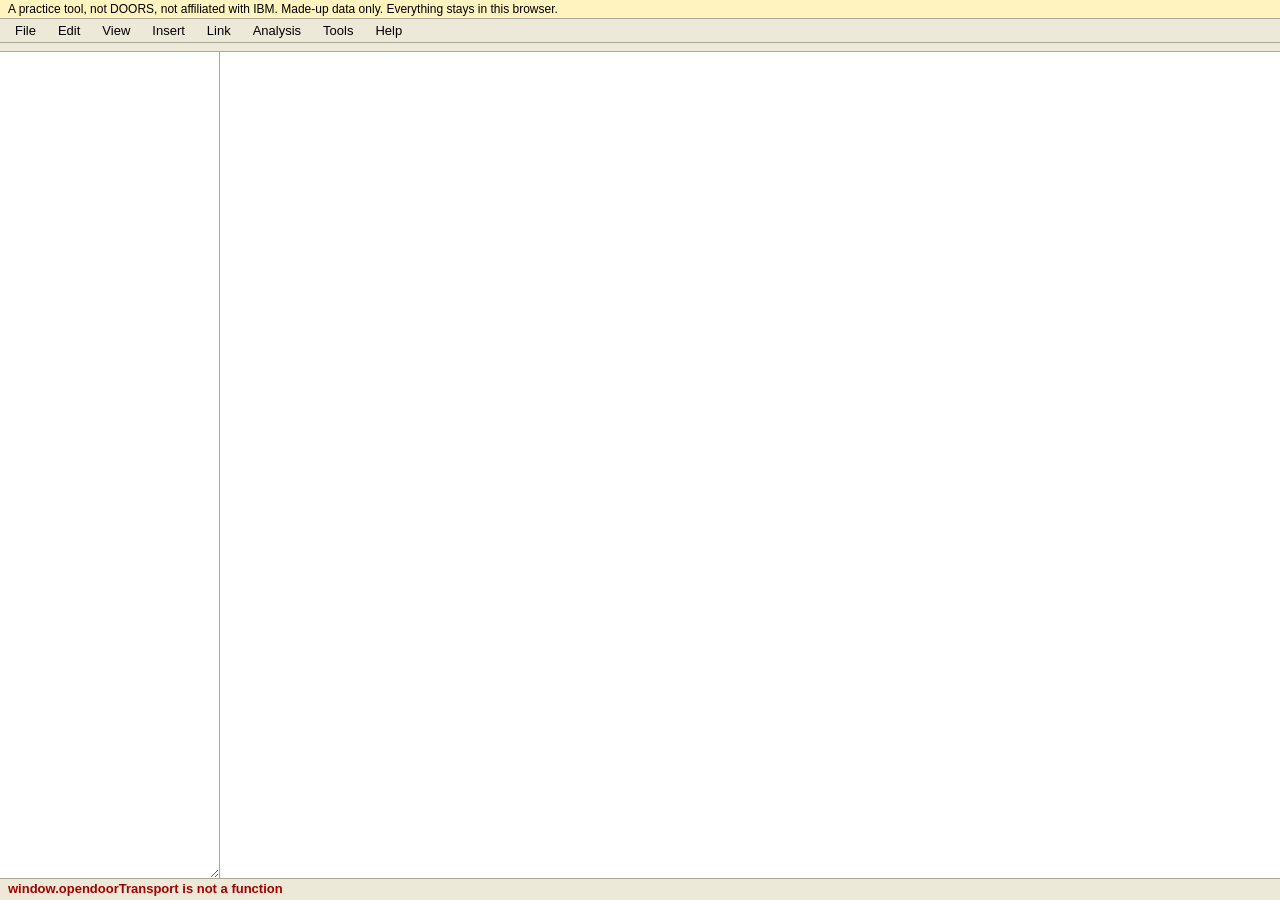
==== src/web/index.html @ 244e40af "open-door-sim-suite: a practice DOORS-style database, interface, and DXL engine" ====
<!doctype html>
<html lang="en">
<head>
<meta charset="utf-8">
<meta http-equiv="Content-Security-Policy" content="default-src 'none'; script-src 'self'; style-src 'self'; worker-src 'self'; img-src data:; connect-src 'none'; base-uri 'none'; form-action 'none'; object-src 'none'">
<meta name="referrer" content="no-referrer">
<meta name="viewport" content="width=device-width, initial-scale=1">
<title>OpenDoor</title>
<link rel="icon" href="data:,">
<link rel="stylesheet" href="style.css">
<link rel="stylesheet" href="web.css">
<link rel="stylesheet" href="trace.css">
</head>
<body>
<div id="notice">A practice tool, not DOORS, not affiliated with IBM. Made-up data only. Everything stays in this browser.</div>
<div id="storage-problem" role="alert" hidden></div>
<div id="menubar" role="menubar"></div>
<div id="toolbar"></div>
<div id="body">
  <nav id="explorer" aria-label="Database explorer"></nav>
  <main id="main"></main>
  <aside id="props" hidden aria-label="Object properties"></aside>
</div>
<section id="dxl" hidden aria-label="DXL interaction"></section>
<div id="status"><span id="message" role="status"></span><span id="counts"></span></div>
<button id="stop" type="button" hidden>Stop script</button>
<noscript>OpenDoor needs JavaScript.</noscript>
<script src="transport.js"></script>
<script src="app.js"></script>
<script src="trace.js"></script>
</body>
</html>
---- src/web/style.css ----
:root { --face: #ece9d8; --edge: #aca899; --title: #0a246a; --pick: #fff3bf; --link-out: #c0392b; --link-in: #d35400; }
* { box-sizing: border-box; }
[hidden] { display: none !important; }
html, body { height: 100%; margin: 0; }
body { display: flex; flex-direction: column; font: 13px "Segoe UI", Tahoma, Arial, sans-serif; color: #000; background: var(--face); }
button, input, select, textarea { font: inherit; color: inherit; }
button { background: linear-gradient(#fff, #e3e0d0); border: 1px solid #7a776a; border-radius: 3px; padding: 2px 10px; cursor: pointer; }
button:disabled { color: #999; cursor: default; }
button.primary { border-color: var(--title); font-weight: 600; }
input[type=text], input[type=search], select, textarea { background: #fff; border: 1px solid #7f9db9; padding: 2px 4px; }

#menubar { display: flex; flex-wrap: wrap; padding: 1px 4px; border-bottom: 1px solid var(--edge); }
#menubar > button { background: none; border: 1px solid transparent; }
#menubar > button:hover, #menubar > button.open { background: #c1d2ee; border-color: #316ac5; }
.menu { position: fixed; z-index: 50; min-width: 220px; max-height: 80vh; overflow: auto; background: #fff; border: 1px solid #716f64; box-shadow: 2px 3px 8px #0005; padding: 2px; }
.menu button { display: flex; justify-content: space-between; align-items: baseline; gap: 24px; width: 100%; text-align: left; background: none; border: 0; padding: 4px 18px; }
.menu .label { white-space: nowrap; }
.menu .why { font-size: 11px; font-style: italic; text-align: right; }
.menu button:hover:enabled { background: #316ac5; color: #fff; }
.menu hr { border: 0; border-top: 1px solid var(--edge); margin: 3px 4px; }
.menu .key { opacity: .6; }

#toolbar { display: flex; flex-wrap: wrap; align-items: center; gap: 4px; padding: 4px 6px; border-bottom: 1px solid var(--edge); }
#toolbar > button { padding: 2px 8px; }
#toolbar input[type=search] { width: 150px; }
#toolbar .gap { width: 4px; }
#toolbar select { max-width: 160px; }
#toolbar .hint { color: #555; }

#body { flex: 1; display: flex; min-height: 0; }
#explorer { width: 220px; flex: none; resize: horizontal; overflow: auto; background: #fff; border-right: 1px solid var(--edge); padding: 4px; }
#main { flex: 1; min-width: 0; overflow: auto; background: #fff; outline: none; }
#props { width: 300px; flex: none; overflow: auto; border-left: 1px solid var(--edge); padding: 8px; }
#status { display: flex; justify-content: space-between; gap: 16px; padding: 2px 8px; border-top: 1px solid var(--edge); min-height: 22px; }
#message.error { color: #a40000; font-weight: 600; }

.node { display: flex; align-items: center; gap: 4px; padding: 1px 2px; white-space: nowrap; cursor: default; }
.node.picked { background: #316ac5; color: #fff; }
.node.deleted .name { text-decoration: line-through; opacity: .6; }
.twisty { width: 14px; text-align: center; cursor: pointer; color: #555; flex: none; }
.node.picked .twisty { color: #fff; }
.icon { display: inline-block; width: 15px; height: 14px; flex: none; border: 1px solid #555; border-radius: 2px; font: 700 9px/12px Arial, sans-serif; text-align: center; color: #000; }
.icon.folder { background: #ffe58a; }
.icon.project { background: #b5e3a1; }
.icon.formal { background: #bcd6ff; }
.icon.link { background: #f4c2c2; }
.branch { margin-left: 14px; }

.banner { padding: 4px 10px; background: #ffe9a8; border-bottom: 1px solid #c9a227; font-weight: 600; position: sticky; left: 0; }
.empty { padding: 20px; color: #555; }
table.grid { border-collapse: separate; border-spacing: 0; width: 100%; }
.grid th, .grid td { border-right: 1px solid #c8c8c8; border-bottom: 1px solid #c8c8c8; padding: 3px 6px; vertical-align: top; text-align: left; }
.grid th { background: var(--face); font-weight: 600; position: sticky; top: 0; z-index: 2; border-bottom-color: var(--edge); white-space: nowrap; }
.grid td { overflow-wrap: anywhere; }
.grid tbody tr.picked td { background: var(--pick); }
.grid td.id { overflow-wrap: normal; white-space: nowrap; color: #333; width: 1%; }
.grid td.main { min-width: 240px; width: 50%; }
.grid td.attr { min-width: 90px; white-space: pre-wrap; }
.grid td.trace { min-width: 135px; width: 20%; font-size: 12px; }
.grid td.computed { white-space: pre-wrap; }
dialog textarea.layout { width: 620px; max-width: 80vw; height: 300px; font: 12px/17px Consolas, Menlo, "Courier New", monospace; white-space: pre; tab-size: 4; }
.grid tr.deleted td { color: #999; text-decoration: line-through; }
.number { display: inline-block; margin-right: 10px; color: #333; }
.heading { font-weight: 700; white-space: pre-wrap; }
.level1 .heading { font-size: 17px; }
.level2 .heading { font-size: 15px; }
.short { font-style: italic; white-space: pre-wrap; }
.text { white-space: pre-wrap; margin-top: 2px; min-height: 1em; }
.mark { float: right; margin-left: 4px; font-size: 11px; }
.mark.out, .arrow.out { color: var(--link-out); }
.mark.in, .arrow.in { color: var(--link-in); }
.trace .entry { margin-bottom: 4px; }
a.go { color: #00419c; cursor: pointer; text-decoration: underline; font-weight: 600; }
.suspect { display: inline-block; margin-left: 4px; padding: 0 4px; background: #c00; color: #fff; border-radius: 2px; font-size: 10px; font-weight: 700; }
.editor { width: 100%; min-width: 120px; }
textarea.editor { min-height: 60px; resize: vertical; }

#props h3 { margin: -8px -8px 6px; padding: 8px 8px 4px; font-size: 14px; display: flex; justify-content: space-between; align-items: center; position: sticky; top: -8px; background: var(--face); z-index: 1; }
#props h4 { margin: 12px 0 4px; border-bottom: 1px solid var(--edge); }
#props label { display: block; margin-top: 6px; font-weight: 600; }
#props input[type=text], #props select, #props textarea { width: 100%; font-weight: normal; }
#props textarea { min-height: 70px; resize: vertical; }
#props .meta { color: #555; font-size: 12px; }
#props .entry { margin-bottom: 6px; }
#props .entry button { font-size: 11px; padding: 0 6px; margin-right: 4px; }

/* Attribute DXL: calculated values are read only; a failed one shows its error. */
#props textarea.calculated { background: #f1f1f4; }
.grid td.dxl-failed, #props textarea.dxl-failed { color: #a40000; font-style: italic; background: #fbe0e0; }
textarea.code { width: 100%; font: 12px/17px Consolas, Menlo, "Courier New", monospace; white-space: pre; tab-size: 4; }
.form .meta { color: #555; font-size: 12px; }
.list td.code { font: 12px/17px Consolas, Menlo, "Courier New", monospace; }

dialog { border: 2px solid var(--title); padding: 0; background: var(--face); min-width: 380px; max-width: 92vw; max-height: 90vh; box-shadow: 4px 6px 20px #0006; }
dialog::backdrop { background: #0003; }
.titlebar { display: flex; justify-content: space-between; align-items: center; gap: 12px; background: linear-gradient(90deg, var(--title), #3a6ea5); color: #fff; font-weight: 600; padding: 3px 8px; }
.titlebar button { padding: 0 7px; color: #000; }
dialog .content { padding: 10px; max-height: 68vh; overflow: auto; }
dialog .buttons { display: flex; justify-content: flex-end; gap: 6px; padding: 8px 10px; }
dialog .problem { color: #a40000; font-weight: 600; padding: 0 10px; max-width: 600px; white-space: pre-wrap; }
.form { display: grid; grid-template-columns: max-content minmax(240px, 1fr); gap: 6px 10px; align-items: center; }
.form textarea { min-height: 80px; }
.form input[type=checkbox] { justify-self: start; }
table.list { border-collapse: collapse; background: #fff; width: 100%; }
.list th, .list td { border: 1px solid #c8c8c8; padding: 2px 6px; text-align: left; vertical-align: top; white-space: pre-wrap; overflow-wrap: break-word; max-width: 340px; }
.list th { background: var(--face); }
.list tr.added td { background: #e3f6dd; }
.list tr.deleted td { background: #fbe0e0; }
.list tr.modified td { background: #fff6d5; }
.checks label { display: block; }

#dxl { position: fixed; z-index: 20; right: 20px; bottom: 30px; width: min(780px, 94vw); height: min(620px, 82vh); display: flex; flex-direction: column; background: var(--face); border: 2px solid var(--title); box-shadow: 4px 6px 20px #0006; resize: both; overflow: hidden; min-width: 360px; min-height: 300px; }
#dxl .tools { display: flex; flex-wrap: wrap; gap: 6px 10px; align-items: center; padding: 5px 8px; }
#dxl .context { padding: 0 8px 3px; font-size: 12px; color: #333; }
#dxl .source { flex: 3; display: flex; min-height: 0; margin: 0 8px; border: 1px solid #7f9db9; background: #fff; }
#dxl .gutter, #dxl textarea { font: 12px/17px Consolas, Menlo, "Courier New", monospace; padding: 4px; margin: 0; }
#dxl .gutter { text-align: right; color: #888; background: #f3f3f3; min-width: 38px; overflow: hidden; white-space: pre; user-select: none; }
#dxl textarea { flex: 1; border: 0; resize: none; white-space: pre; overflow: auto; tab-size: 4; }
#dxl .result { flex: 2; min-height: 0; overflow: auto; margin: 6px 8px 8px; background: #fff; border: 1px solid #7f9db9; padding: 4px; font: 12px/17px Consolas, Menlo, "Courier New", monospace; white-space: pre-wrap; }
#dxl .result .fault { color: #a40000; font-weight: 700; cursor: pointer; }
#dxl .result .note { color: #555; font-style: italic; }

.written { display: flex; flex-wrap: wrap; align-items: center; gap: 4px 8px; margin: 4px 0; }
.written .actions { display: inline-flex; gap: 6px; }
.written .filename { font-weight: 700; overflow-wrap: anywhere; }
.written .size { color: #555; font-size: 12px; }
#dxl .result .files { white-space: normal; background: #e3f6dd; border: 1px solid #5a9e4b; padding: 4px 8px; margin-bottom: 6px; }
#dxl .result .files .heading { font-weight: 700; }
.filetext { margin: 6px 0 0; background: #fff; border: 1px solid #c8c8c8; padding: 6px; white-space: pre-wrap; overflow-wrap: anywhere; font: 12px/17px Consolas, Menlo, "Courier New", monospace; }
table.report { margin-top: 6px; }

/* Narrower windows: slimmer panes, so that the properties panel leaves the columns in view. */
@media (max-width: 1100px) { #explorer { width: 170px; } #props { width: 260px; } }
@media (max-width: 900px) {
  #explorer { width: 160px; } #props { width: 240px; }
  .grid td.main { min-width: 180px; } .grid td.trace { min-width: 105px; }
}
@media (min-width: 701px) and (max-width: 900px) and (min-height: 501px) {
  #body:has(#props:not([hidden])) #explorer { display: none; }
}
---- src/web/web.css ----
/* The notices of a database kept in the browser, and the layout for phones. */
body { height: 100dvh; }
#notice { padding: 2px 8px; background: #fff3bf; border-bottom: 1px solid var(--edge); font-size: 12px; }
#storage-problem { padding: 4px 8px; background: #a40000; color: #fff; font-weight: 600; }
#tree-toggle { display: none; }
#stop { position: fixed; z-index: 60; left: 50%; transform: translateX(-50%); bottom: 40px; padding: 8px 18px; border: 2px solid #a40000; font-weight: 700; white-space: nowrap; }

/* Phones, and phones held sideways: bigger targets. */
@media (max-width: 700px), (pointer: coarse) and (max-height: 500px) {
  body { font-size: 14px; }
  button { min-height: 34px; min-width: 34px; }
  input[type=text], input[type=search], select, textarea { font-size: 16px; min-height: 34px; }
  input[type=checkbox] { width: 20px; height: 20px; vertical-align: middle; }
  #notice { font-size: 11px; }
  #menubar > button { padding: 1px 7px; min-height: 30px; }
  #tree-toggle { display: inline-block; font-weight: 700; }
  #toolbar { gap: 4px; padding: 4px; }
  #toolbar .wide-only { display: none; }
  #toolbar > button { padding: 2px 8px; }
  #toolbar > button, #toolbar select, #toolbar input[type=search] { min-height: 32px; }
  table.report { font-size: 12px; }
  #toolbar select { max-width: 46vw; }
  #toolbar input[type=search] { flex: 1 1 100px; min-width: 0; width: 100px; }
  #body { position: relative; touch-action: manipulation; }

  /* The tree is a drawer; properties and the DXL window take the screen. */
  #explorer { display: none; position: absolute; top: 0; bottom: 0; left: 0; width: min(320px, 88vw); z-index: 15; resize: none; box-shadow: 4px 0 14px #0006; }
  body.tree-open #explorer { display: block; }
  .node { padding: 8px 2px; }
  .twisty { width: 32px; font-size: 18px; }
  #props { position: absolute; inset: 0; width: auto; z-index: 14; background: var(--face); }
  #props .entry button { font-size: 13px; padding: 2px 8px; }

  a.go { display: inline-block; padding: 3px 0; }

  .menu { min-width: 240px; max-width: calc(100vw - 8px); max-height: 70dvh; }
  .menu button { padding: 6px 12px; gap: 10px; }
  .menu .label { white-space: normal; }
  .menu .key { display: none; }

  dialog { min-width: 0; width: calc(100vw - 12px); max-width: calc(100vw - 12px); max-height: 94dvh; }
  dialog .content { max-height: 66dvh; }
  dialog textarea, dialog textarea.layout { width: 100%; max-width: 100%; }
  dialog select { max-width: 100%; }
  dialog .buttons { flex-wrap: wrap; }
  .form { grid-template-columns: minmax(0, 1fr); }
  .checks label { display: block; padding: 6px 0; }

  #dxl { inset: 0; width: auto; height: auto; min-width: 0; min-height: 0; resize: none; }
  #dxl .tools { max-height: 34dvh; overflow: auto; gap: 4px 8px; padding: 4px; }
  #dxl .tools select { max-width: 100%; }
  #dxl .gutter, #dxl textarea { font-size: 16px; line-height: 20px; }
  #dxl .gutter { min-width: 30px; }
  #dxl.ran .source { flex: 2; }
  #dxl.ran .result { flex: 3; }
  #dxl .titlebar button { min-width: 44px; }
  #status { flex-wrap: wrap; font-size: 12px; }
}

/* A narrow screen shows each object as a card instead of a row of columns. */
@media (max-width: 700px) {
  table.grid, .grid tbody, .grid tr, .grid td { display: block; width: auto; }
  .grid thead { display: none; }
  .grid tr { border-bottom: 2px solid var(--edge); padding: 4px 0; }
  .grid tbody tr.picked { background: var(--pick); box-shadow: inset 4px 0 0 #316ac5; }
  .grid td { border: 0; padding: 1px 10px; text-align: left !important; }
  .grid td.id { font-size: 12px; font-weight: 700; }
  .grid td.main, .grid td.attr, .grid td.trace { min-width: 0; width: auto; }
  .grid td.main > div { padding-left: 0 !important; }
  .grid td.attr, .grid td.trace { font-size: 13px; }
  .grid td.attr::before, .grid td.trace::before { content: attr(data-label) ": "; font-weight: 700; color: #555; }
  .grid td.blank { display: none; }
  .grid td.trace a { display: inline-block; padding: 5px 6px 5px 0; min-width: 24px; }
  .suspect { font-size: 12px; }

  /* Tables in dialogs stack too, each value beside its heading. */
  table.list:not(.report), .list:not(.report) tbody, .list:not(.report) tr, .list:not(.report) td { display: block; }
  .list:not(.report) thead { display: none; }
  .list:not(.report) tr { border: 1px solid var(--edge); margin-bottom: 6px; }
  .list:not(.report) td { border: 0; max-width: none; }
  .list:not(.report) td:empty { display: none; }
  .list:not(.report) td[data-label]::before { content: attr(data-label) ": "; font-weight: 700; color: #555; }
}

/* A script's dialog boxes (dialogs.ts): they float, and leave the page usable. */
.dxlbox { position: fixed; z-index: 40; display: flex; flex-direction: column; min-width: 280px; max-width: min(960px, calc(100vw - 8px)); max-height: calc(100dvh - 90px); background: var(--face); border: 2px solid var(--title); box-shadow: 4px 6px 20px #0006; }
.dxlbox .titlebar { display: flex; justify-content: space-between; align-items: center; gap: 12px; padding: 3px 4px 3px 8px; background: var(--title); color: #fff; font-weight: 600; cursor: move; }
.dxlbox .titlebar button { color: #000; padding: 0 8px; }
.dxlbox .content { padding: 8px 10px; overflow: auto; }
.dxlbox.busy .titlebar { cursor: progress; opacity: .75; }
.dxlbox .row { display: flex; flex-wrap: wrap; align-items: flex-start; gap: 6px 12px; margin-bottom: 6px; }
.dxlbox .row.end { justify-content: flex-end; }
.dxlbox .element { margin: 0; max-width: 100%; }
.dxlbox .element.full { flex: 1 1 100%; }
.dxlbox .element.opposite { margin-left: auto; }
.dxlbox label.element { display: flex; align-items: baseline; gap: 6px; }
.dxlbox label.element.full > span:last-child, .dxlbox label.element.full > input, .dxlbox label.element.full > textarea { flex: 1; min-width: 0; }
.dxlbox label.element.full > span:last-child { display: flex; gap: 6px; align-items: baseline; }
.dxlbox label.element.full > span:last-child > input[type=text] { flex: 1; min-width: 0; }
.dxlbox label.element > input[type=text], .dxlbox label.element > span, .dxlbox label.element span > input { min-width: 0; max-width: 100%; }
.dxlbox label.element > .name { flex: 0 0 auto; max-width: 45%; }
.dxlbox .element.stacked { display: flex; flex-direction: column; align-items: stretch; gap: 2px; }
.dxlbox .element.label { white-space: pre-wrap; }
.dxlbox textarea { min-width: 240px; max-width: 100%; min-height: 3em; }
.dxlbox .hint { color: #555; font-size: 11px; }
.dxlbox fieldset { border: 1px solid var(--edge); padding: 2px 8px 4px; display: flex; flex-wrap: wrap; gap: 4px 12px; }
.dxlbox fieldset.vertical { flex-direction: column; }
.dxlbox .dxllist { background: #fff; border: 1px solid #7f9db9; overflow: auto; max-width: 100%; min-width: 180px; resize: vertical; }
.dxlbox .dxllist.off { color: #999; background: var(--face); }
.dxlbox .dxllist table { border-collapse: collapse; width: 100%; }
.dxlbox .dxllist th { position: sticky; top: 0; background: var(--face); text-align: left; font-weight: 600; padding: 2px 6px; border: 1px solid var(--edge); }
.dxlbox .dxllist td { padding: 2px 6px; white-space: nowrap; cursor: default; user-select: none; }
.dxlbox .dxllist tr.picked td { background: #316ac5; color: #fff; }
.dxlbox .buttons { display: flex; flex-wrap: wrap; justify-content: flex-end; gap: 6px; padding: 8px 10px; border-top: 1px solid var(--edge); }
.dxlbox .buttons button { min-width: 72px; }
.dxlbox .problem { color: #a40000; font-weight: 600; padding: 0 10px; white-space: pre-wrap; }
.dxlbox .problem:empty { display: none; }
.dxlbox .problem .note { color: #333; font-weight: 400; }
.dxlmessage { z-index: 45; left: 50%; top: 18%; transform: translateX(-50%); }
.dxlmessage .message { margin-bottom: 8px; }
.dxlmessage .message .heading { font-weight: 700; }
.dxlmessage .message .text { white-space: pre-wrap; }
.dxlprogress { position: fixed; z-index: 55; left: 50%; top: 12%; transform: translateX(-50%); width: min(420px, calc(100vw - 16px)); padding: 8px 12px; background: var(--face); border: 2px solid var(--title); box-shadow: 4px 6px 20px #0006; }
.dxlprogress .heading { font-weight: 700; }
.dxlprogress progress { width: 100%; }
@media (max-width: 700px) {
  .dxlbox:not(.dxlmessage) { left: 4px !important; right: 4px; top: 48px !important; min-width: 0; }
  .dxlmessage { width: calc(100vw - 12px); min-width: 0; }
}
---- src/web/trace.css ----
/* The traceability tools (trace.js). */
dialog fieldset { border: 1px solid var(--edge); margin: 0 0 8px; padding: 4px 8px 8px; min-width: 0; }
dialog label.choice { display: block; padding: 2px 0; }
dialog label.greyed { color: #777; }
dialog p > label.choice { display: inline-block; margin-right: 6px; }
dialog .hint { color: #555; font-size: 12px; max-width: 640px; }
dialog h4 { margin: 4px 0 6px; }
.wizard { width: min(520px, 100%); min-height: 250px; }
.wizard input.short { width: 6em; }
.wizard select { max-width: 100%; }
.pick-list { columns: 2 200px; }
.pick-list label.choice { break-inside: avoid; }

dialog button.plain { background: none; border: 0; padding: 0; text-align: left; text-decoration: underline; color: #003a8c; cursor: pointer; }
.tabs button { margin-right: 4px; }
.details .value { background: #fff; border: 1px solid #c8c8c8; padding: 4px 6px; white-space: pre-wrap; overflow-wrap: anywhere; max-width: 600px; }
.redline { background: #fff; border: 1px solid #c8c8c8; padding: 4px 6px; white-space: pre-wrap; overflow-wrap: anywhere; max-width: 600px; }
.redline del { color: #a40000; text-decoration: line-through; }
.redline ins { color: #00309c; text-decoration: underline; }
.redline del + ins { margin-left: 0.35em; }
.grid td.computed .entry { white-space: pre-wrap; margin-bottom: 4px; }

.matrix-scroll { overflow: auto; max-height: 50vh; max-width: 100%; border: 1px solid var(--edge); background: #fff; }
table.matrix { border-collapse: separate; border-spacing: 0; font-size: 12px; }
table.matrix th, table.matrix td { border-right: 1px solid #c8c8c8; border-bottom: 1px solid #c8c8c8; padding: 0; text-align: center; }
table.matrix th { background: var(--face); padding: 2px 4px; position: sticky; left: 0; z-index: 1; white-space: nowrap; }
table.matrix thead th { top: 0; z-index: 2; vertical-align: bottom; }
table.matrix thead th:first-child { z-index: 3; }
table.matrix thead th.across { left: auto; }
table.matrix th.across span { writing-mode: vertical-rl; transform: rotate(180deg); }
table.matrix td { min-width: 24px; height: 24px; }
table.matrix td.linked button { display: block; width: 100%; min-width: 24px; min-height: 24px; height: 24px; border: 0; border-radius: 0; background: #316ac5; color: #fff; font-weight: 700; padding: 0; cursor: pointer; }
table.matrix td.suspect-cell button { background: #a40000; }
.picked-link { margin-top: 6px; }
.picked-link p { margin: 2px 0; max-width: 640px; }

/* As cards, a computed column starts on its own line, so its indents line up. */
@media (max-width: 700px) { .grid td.computed::before { display: block; } }

@media (min-width: 701px) {
  dialog.trace-wide { width: min(1180px, 96vw); max-width: 96vw; }
}
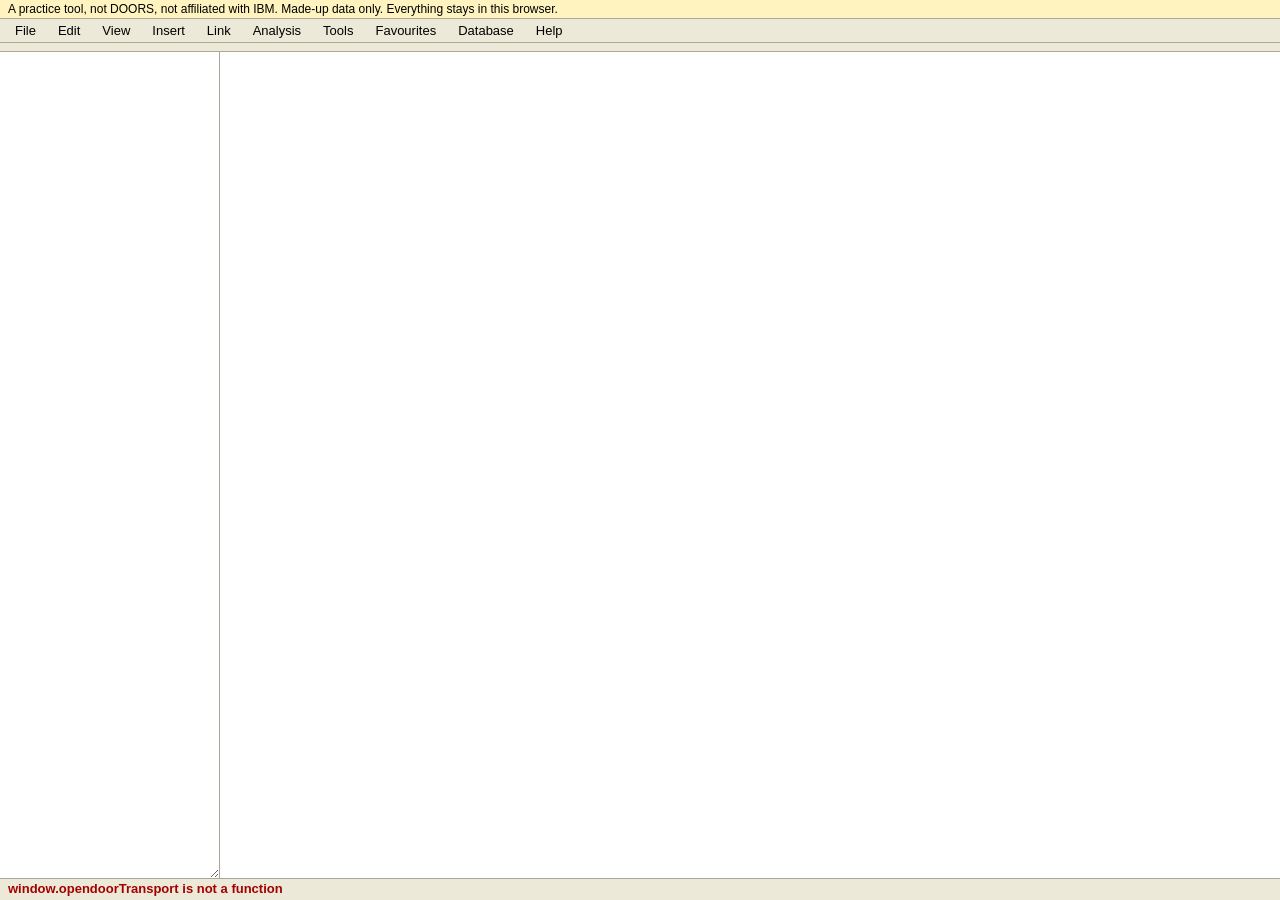
==== commit ca81b530: "Dialog elements, access rights, linksets, attribute and type definitions, more of the interface and " ====
--- a/src/web/index.html
+++ b/src/web/index.html
@@ -16,8 +16,10 @@
 <div id="storage-problem" role="alert" hidden></div>
 <div id="menubar" role="menubar"></div>
 <div id="toolbar"></div>
+<div id="findbar" role="search" hidden></div>
 <div id="body">
   <nav id="explorer" aria-label="Database explorer"></nav>
+  <nav id="outline" hidden aria-label="Module Explorer"></nav>
   <main id="main"></main>
   <aside id="props" hidden aria-label="Object properties"></aside>
 </div>
@@ -28,5 +30,7 @@
 <script src="transport.js"></script>
 <script src="app.js"></script>
 <script src="trace.js"></script>
+<script src="extras.js"></script>
+<script src="menus.js"></script>
 </body>
 </html>
--- a/src/web/style.css
+++ b/src/web/style.css
@@ -53,6 +53,8 @@
 .grid th { background: var(--face); font-weight: 600; position: sticky; top: 0; z-index: 2; border-bottom-color: var(--edge); white-space: nowrap; }
 .grid td { overflow-wrap: anywhere; }
 .grid tbody tr.picked td { background: var(--pick); }
+#main.windowed { overflow-anchor: none; } /* app.js holds the place itself */
+.grid tbody tr.spacer, .grid tbody tr.spacer td { padding: 0; border: 0; min-width: 0; }
 .grid td.id { overflow-wrap: normal; white-space: nowrap; color: #333; width: 1%; }
 .grid td.main { min-width: 240px; width: 50%; }
 .grid td.attr { min-width: 90px; white-space: pre-wrap; }
--- a/src/web/web.css
+++ b/src/web/web.css
@@ -116,6 +116,38 @@
 .dxlbox .problem { color: #a40000; font-weight: 600; padding: 0 10px; white-space: pre-wrap; }
 .dxlbox .problem:empty { display: none; }
 .dxlbox .problem .note { color: #333; font-weight: 400; }
+.dxlframe { flex: 1 1 auto; border: 1px solid var(--edge); padding: 4px 8px 2px; box-sizing: border-box; }
+.dxlframe > .legend { font-weight: 600; margin-bottom: 4px; }
+.dxltabs { display: flex; flex-direction: column; box-sizing: border-box; }
+.dxltabs > .strip { display: flex; flex-wrap: wrap; gap: 2px; border-bottom: 1px solid var(--edge); }
+.dxltabs > .strip button { border-bottom: 0; border-radius: 4px 4px 0 0; }
+.dxltabs > .strip button[aria-selected="true"] { background: #fff; font-weight: 700; }
+.dxltabs > .inner { flex: 1; border: 1px solid var(--edge); border-top: 0; padding: 8px; }
+.dxlbox .dxltree ul { list-style: none; margin: 0; padding: 0; }
+.dxlbox .dxltree ul ul { padding-left: 18px; }
+.dxlbox .dxltree li { white-space: nowrap; }
+.dxlbox .dxltree .knob { display: inline-block; width: 18px; height: 18px; min-width: 0; min-height: 0; padding: 0; margin-right: 4px; vertical-align: middle; line-height: 1; }
+.dxlbox .dxltree .name { display: inline-block; padding: 2px 4px; cursor: default; user-select: none; vertical-align: middle; }
+.dxlbox .dxltree .name.picked { background: #316ac5; color: #fff; }
+.dxlbox .dxlsplit { display: flex; align-items: stretch; flex: 1 1 100%; min-width: 0; }
+.dxlbox .dxlsplit > .element { flex: 1 1 0; min-width: 0; }
+.dxlbox .dxlsplit > .element .dxllist { width: 100% !important; min-width: 0; }
+.dxlbox .dxlhandle { flex: 0 0 auto; width: 6px; margin: 0 2px; background: var(--edge); cursor: col-resize; touch-action: none; }
+.dxlbox .dxlslider input { flex: 1; min-width: 120px; }
+.dxlbox .dxlslider output { min-width: 3ch; text-align: right; }
+.dxlbox .dxlcanvas { display: block; background: #fff; border: 1px solid #7f9db9; max-width: 100%; height: auto; }
+.dxlbox .dxlmenubutton { align-self: flex-start; }
+.dxlmenubar:empty, .dxlstatuses:empty { display: none; }
+.dxlmenubar .menus { display: flex; flex-wrap: wrap; gap: 2px; padding: 2px 6px; border-bottom: 1px solid var(--edge); }
+.dxlmenubar button { border-color: transparent; background: transparent; }
+.dxlstatus { display: flex; border-top: 1px solid var(--edge); font-size: 12px; }
+.dxlstatus span { flex: 1; min-width: 0; padding: 2px 6px; border-right: 1px solid var(--edge); overflow-wrap: anywhere; min-height: 1.4em; }
+.dxlpopup { position: fixed; z-index: 60; display: flex; flex-direction: column; min-width: 160px; max-width: calc(100vw - 8px); max-height: calc(100dvh - 16px); overflow: auto; padding: 2px; background: var(--face); border: 1px solid var(--title); box-shadow: 3px 4px 12px #0006; }
+.dxlpopup button { text-align: left; border-color: transparent; background: transparent; padding: 4px 10px 4px 4px; }
+.dxlpopup button:not([disabled]):hover, .dxlpopup button:focus { background: #316ac5; color: #fff; }
+.dxlpopup button.sub { padding-left: 20px; }
+.dxlpopup .tick { display: inline-block; width: 18px; }
+.dxlpopup .group { padding: 4px 10px 2px 22px; font-weight: 700; }
 .dxlmessage { z-index: 45; left: 50%; top: 18%; transform: translateX(-50%); }
 .dxlmessage .message { margin-bottom: 8px; }
 .dxlmessage .message .heading { font-weight: 700; }
@@ -126,4 +158,64 @@
 @media (max-width: 700px) {
   .dxlbox:not(.dxlmessage) { left: 4px !important; right: 4px; top: 48px !important; min-width: 0; }
   .dxlmessage { width: calc(100vw - 12px); min-width: 0; }
-}
+  /* a list's columns narrow to fit, rather than the last ones leaving the screen */
+  .dxlbox .dxllist th { min-width: 0 !important; }
+  .dxlbox .dxllist td { white-space: normal; overflow-wrap: anywhere; }
+  .dxlbox .dxlsplit { flex-direction: column; gap: 6px; }
+  .dxlbox .dxltree .knob { min-height: 0; }
+  .dxlbox .dxlsplit > .element { flex: 0 0 auto !important; }
+  .dxlbox .dxlhandle { display: none; }
+  .dxlbox .dxltree li { white-space: normal; overflow-wrap: anywhere; }
+}
+
+/* Menus: submenus, greyed entries, the column headings' own menus. */
+.menu .back { font-weight: 600; border-bottom: 1px solid var(--edge); }
+.menu button:disabled .why { max-width: 300px; }
+.grid th { cursor: pointer; }
+.grid th.picked { background: #c1d2ee; }
+#toolbar > button.on { background: #c1d2ee; border-color: #316ac5; }
+
+#findbar { display: flex; flex-wrap: wrap; align-items: center; gap: 6px; padding: 4px 6px; border-bottom: 1px solid var(--edge); }
+#findbar .found { color: #555; }
+
+#outline { width: 240px; flex: none; resize: horizontal; overflow: auto; background: #fff; border-right: 1px solid var(--edge); padding: 4px; }
+#outline .node { cursor: pointer; }
+.pane-title { display: flex; justify-content: space-between; align-items: center; font-weight: 600; padding: 0 2px 4px; border-bottom: 1px solid var(--edge); margin-bottom: 4px; }
+
+/* Markers: link arrows are buttons, a change bar since the latest baseline, deleted in red. */
+.grid button.mark { background: none; border: 0; padding: 0 2px; min-width: 0; min-height: 0; cursor: pointer; }
+.mark.start { color: #316ac5; }
+.grid td.main.changed { border-left: 4px solid #c9a227; }
+.grid tr.deleted td { color: #a40000; }
+.collapsed { color: #555; font-weight: 700; }
+.commit { display: flex; gap: 6px; margin-top: 2px; }
+.rule { display: flex; flex-wrap: wrap; gap: 6px; margin-bottom: 6px; }
+.redline del, .list del { color: #a40000; }
+.linkwindow { padding: 8px 10px; }
+
+/* The Help and DXL coverage pages. */
+dialog.page { width: min(900px, 94vw); max-width: 94vw; }
+.cov-controls { display: flex; flex-wrap: wrap; gap: 6px; position: sticky; top: -10px; background: var(--face); padding: 6px 0; z-index: 1; }
+table.coverage td.cov-name { width: 32%; font-weight: 600; max-width: none; }
+table.coverage td.cov-status { width: 12%; white-space: nowrap; }
+.cov-full td.cov-status { background: #e3f6dd; }
+.cov-part td.cov-status { background: #fff6d5; }
+.cov-no td.cov-status { background: #fbe0e0; }
+.cov-where { color: #555; font-size: 11px; }
+details summary { cursor: pointer; font-weight: 600; padding: 3px 0; }
+
+@media (max-width: 700px), (pointer: coarse) and (max-height: 500px) {
+  /* the Module Explorer is a drawer too */
+  #outline { display: none; position: absolute; top: 0; bottom: 0; left: 0; width: min(320px, 88vw); z-index: 13; resize: none; box-shadow: 4px 0 14px #0006; }
+  body.outline-open #outline:not([hidden]) { display: block; }
+  .grid button.mark { min-width: 34px; min-height: 34px; }
+  table.coverage td.cov-name, table.coverage td.cov-status { width: auto; }
+}
+
+@media print {
+  #notice, #menubar, #toolbar, #findbar, #explorer, #outline, #props, #dxl, #status, #stop, .menu, .dxlbox { display: none !important; }
+  html, body { height: auto; background: #fff; }
+  body, #body { display: block; }
+  #main { overflow: visible; }
+  .grid th { position: static; }
+}
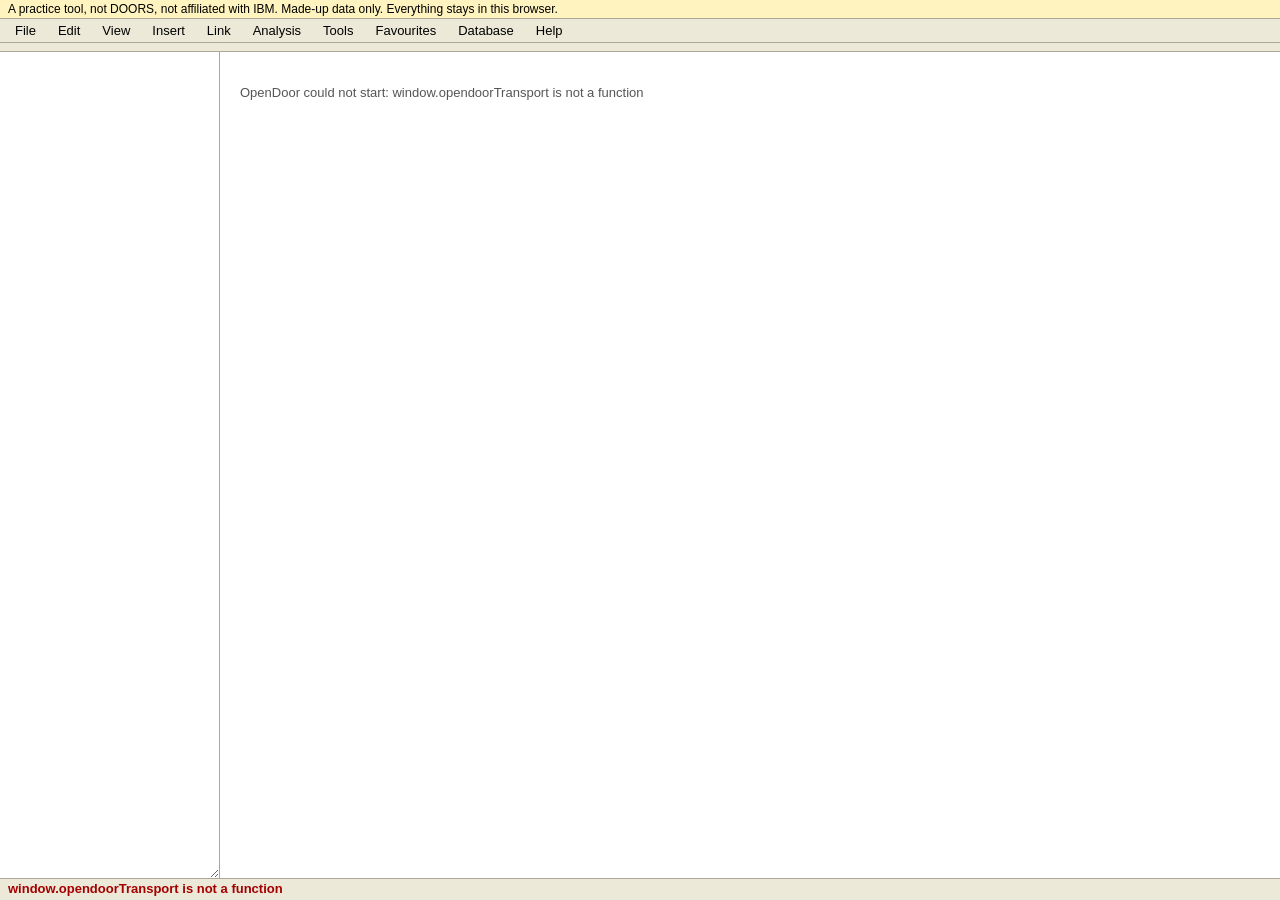
==== commit 0fe51670: "Triggers, users and access, formatted text, tool bars, more DXL, and a loading message" ====
--- a/src/web/index.html
+++ b/src/web/index.html
@@ -20,7 +20,7 @@
 <div id="body">
   <nav id="explorer" aria-label="Database explorer"></nav>
   <nav id="outline" hidden aria-label="Module Explorer"></nav>
-  <main id="main"></main>
+  <main id="main"><p class="empty" role="status">Loading...</p></main>
   <aside id="props" hidden aria-label="Object properties"></aside>
 </div>
 <section id="dxl" hidden aria-label="DXL interaction"></section>
@@ -28,9 +28,11 @@
 <button id="stop" type="button" hidden>Stop script</button>
 <noscript>OpenDoor needs JavaScript.</noscript>
 <script src="transport.js"></script>
+<script src="richtext.js"></script>
 <script src="app.js"></script>
 <script src="trace.js"></script>
 <script src="extras.js"></script>
+<script src="select.js"></script>
 <script src="menus.js"></script>
 </body>
 </html>
--- a/src/web/web.css
+++ b/src/web/web.css
@@ -135,6 +135,10 @@
 .dxlbox .dxlhandle { flex: 0 0 auto; width: 6px; margin: 0 2px; background: var(--edge); cursor: col-resize; touch-action: none; }
 .dxlbox .dxlslider input { flex: 1; min-width: 120px; }
 .dxlbox .dxlslider output { min-width: 3ch; text-align: right; }
+.dxlbox .dxlrich { background: #fff; border: 1px solid #7f9db9; padding: 2px 6px; overflow: auto; max-width: 100%; max-height: 40vh; }
+.dxlbox .dxltools { display: flex; flex-wrap: wrap; align-items: center; gap: 4px; }
+.dxlbox .dxltools .gap { width: 10px; }
+.dxlbox .dxltools button[aria-pressed="true"] { box-shadow: inset 0 1px 3px #0007; background: #fff; }
 .dxlbox .dxlcanvas { display: block; background: #fff; border: 1px solid #7f9db9; max-width: 100%; height: auto; }
 .dxlbox .dxlmenubutton { align-self: flex-start; }
 .dxlmenubar:empty, .dxlstatuses:empty { display: none; }
@@ -219,3 +223,30 @@
   #main { overflow: visible; }
   .grid th { position: static; }
 }
+
+/* several objects selected, a started link, and link arrows (out red, in yellow) */
+.grid tbody tr.chosen td { background: #f6d9ea; color: #6b0f3c; }
+.grid tbody tr.chosen.picked td { background: #eec1dc; }
+.grid tbody tr.linkstart td.main { background: #ffd3df; }
+:root { --link-in: #a87f00; }
+#outline .node.excluded { opacity: .45; }
+
+/* formatted text: paragraphs, and the editor for them */
+.para { --indent: 0px; margin-left: var(--indent); min-height: 1.2em; white-space: pre-wrap; }
+.para[data-bullet] { display: list-item; list-style: disc outside; margin-left: calc(var(--indent) + 1.4em); }
+.para[data-indent="360"] { --indent: 24px; }
+.para[data-indent="720"] { --indent: 48px; }
+.para[data-indent="1080"] { --indent: 72px; }
+.para[data-indent="1440"] { --indent: 96px; }
+.para[data-indent="1800"] { --indent: 120px; }
+.para[data-indent="2160"] { --indent: 144px; }
+.para[data-indent="2520"] { --indent: 168px; }
+.para[data-indent="2880"] { --indent: 192px; }
+.richtools { display: flex; flex-wrap: wrap; gap: 2px; margin-bottom: 2px; }
+.richtools button { min-width: 28px; font-weight: normal; }
+.richarea { background: #fff; border: 1px solid #7f9db9; padding: 2px 4px; min-height: 60px; font-weight: normal; overflow: auto; }
+.heading .richarea { font-weight: 700; }
+.richbox.editor { display: block; }
+#props .field { margin-bottom: 4px; }
+#props .field > .name { display: block; font-weight: 600; }
+#props button.format { font-size: 11px; }
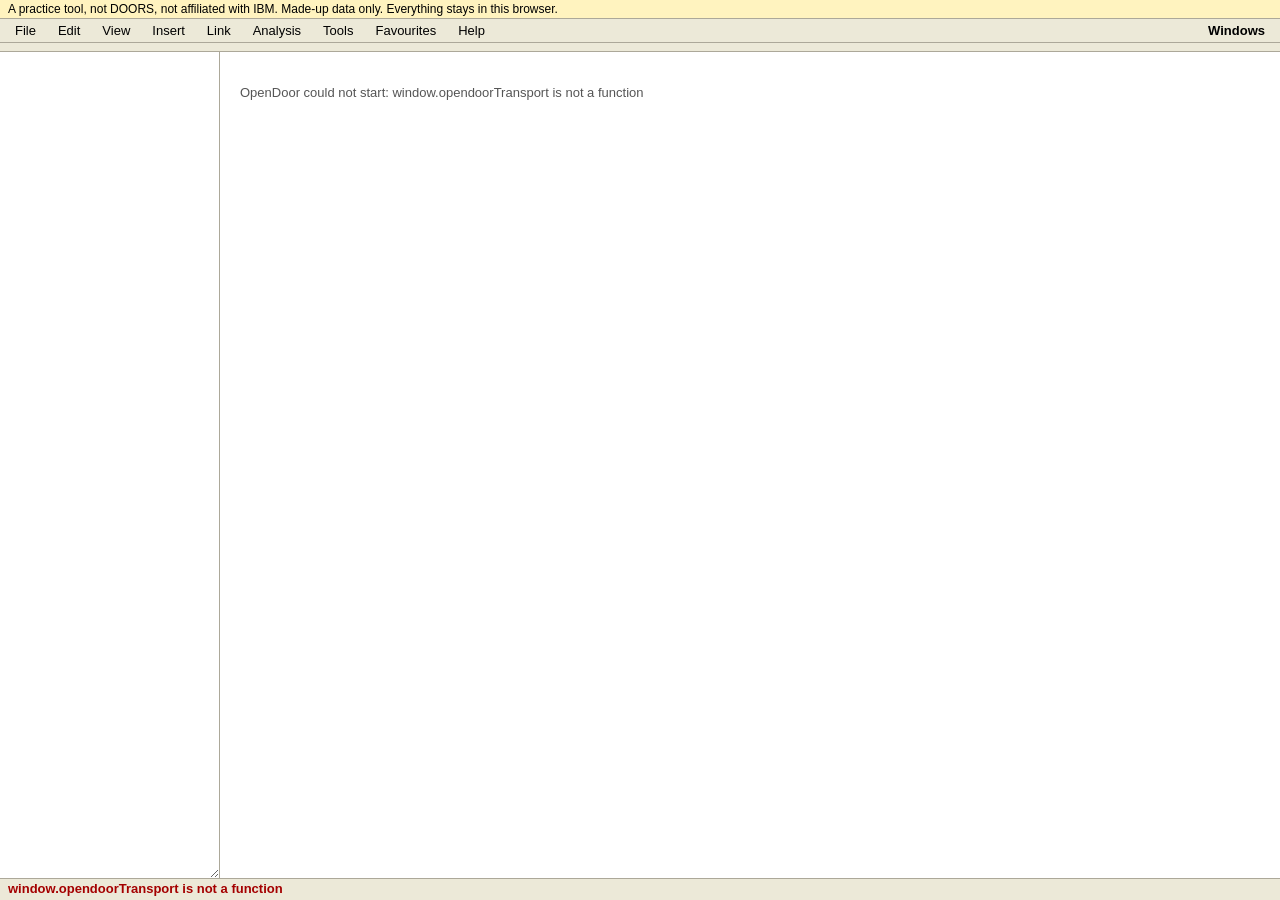
==== commit edc60647: "Windows: the Database Explorer and modules side by side" ====
--- a/src/web/index.html
+++ b/src/web/index.html
@@ -10,6 +10,7 @@
 <link rel="stylesheet" href="style.css">
 <link rel="stylesheet" href="web.css">
 <link rel="stylesheet" href="trace.css">
+<link rel="stylesheet" href="winchild.css">
 </head>
 <body>
 <div id="notice">A practice tool, not DOORS, not affiliated with IBM. Made-up data only. Everything stays in this browser.</div>
@@ -34,5 +35,6 @@
 <script src="extras.js"></script>
 <script src="select.js"></script>
 <script src="menus.js"></script>
+<script src="winchild.js"></script>
 </body>
 </html>
--- a/src/web/style.css
+++ b/src/web/style.css
@@ -140,3 +140,6 @@
 @media (min-width: 701px) and (max-width: 900px) and (min-height: 501px) {
   #body:has(#props:not([hidden])) #explorer { display: none; }
 }
+.grid tr[data-drop="before"] td { box-shadow: inset 0 3px 0 #06c; }
+.grid tr[data-drop="after"] td { box-shadow: inset 0 -3px 0 #06c; }
+.grid tr[data-drop="child"] td { box-shadow: inset 0 0 0 99em #06c2; }
--- a/src/web/web.css
+++ b/src/web/web.css
@@ -250,3 +250,18 @@
 #props .field { margin-bottom: 4px; }
 #props .field > .name { display: block; font-weight: 600; }
 #props button.format { font-size: 11px; }
+
+/* The desktop covers the window. */
+#to-desktop { margin-left: auto; font-weight: 700; }
+dialog.desktop { width: 100vw; max-width: 100vw; height: 100dvh; max-height: 100dvh; margin: 0; border: 0; padding: 20px 16px; overflow: auto; background: var(--face); color: inherit; }
+dialog.desktop .desk { max-width: 900px; margin: 0 auto; }
+dialog.desktop header { display: flex; align-items: center; justify-content: space-between; gap: 12px; flex-wrap: wrap; }
+dialog.desktop h1 { margin: 0; font-size: 22px; }
+dialog.desktop h2 { margin: 18px 0 8px; font-size: 15px; }
+dialog.desktop .tiles { display: grid; grid-template-columns: repeat(auto-fill, minmax(190px, 1fr)); gap: 10px; }
+dialog.desktop .tiles.drop { border: 2px dashed var(--edge); padding: 10px; }
+dialog.desktop .tile { display: flex; flex-direction: column; border: 1px solid var(--edge); background: #fff; min-width: 0; }
+dialog.desktop .tile.open { border: 2px solid #0a2a6b; }
+dialog.desktop .tile.new { border-style: dashed; background: transparent; }
+dialog.desktop .tile .main { flex: 1; display: flex; flex-direction: column; align-items: flex-start; gap: 3px; padding: 10px 12px; text-align: left; border: 0; background: transparent; overflow-wrap: anywhere; }
+dialog.desktop .tile .actions { display: flex; flex-wrap: wrap; gap: 4px; padding: 6px 8px; border-top: 1px solid var(--edge); }
--- a/src/web/winchild.css
+++ b/src/web/winchild.css
@@ -0,0 +1,8 @@
+/* The app inside a window of windows.html. */
+body.win #notice, body.win #tree-toggle, body.win #to-desktop { display: none; }
+#to-windows { margin-left: auto; font-weight: 700; }
+#to-windows + #to-desktop { margin-left: 0; }
+@media (max-width: 700px) { #to-windows { display: none; } #to-windows + #to-desktop { margin-left: auto; } }
+body.win-module #explorer { display: none; }
+body.win-explorer #toolbar, body.win-explorer #main, body.win-explorer #outline, body.win-explorer #props, body.win-explorer #findbar { display: none !important; }
+body.win-explorer #explorer { display: block; flex: 1; width: auto; resize: none; border: 0; }
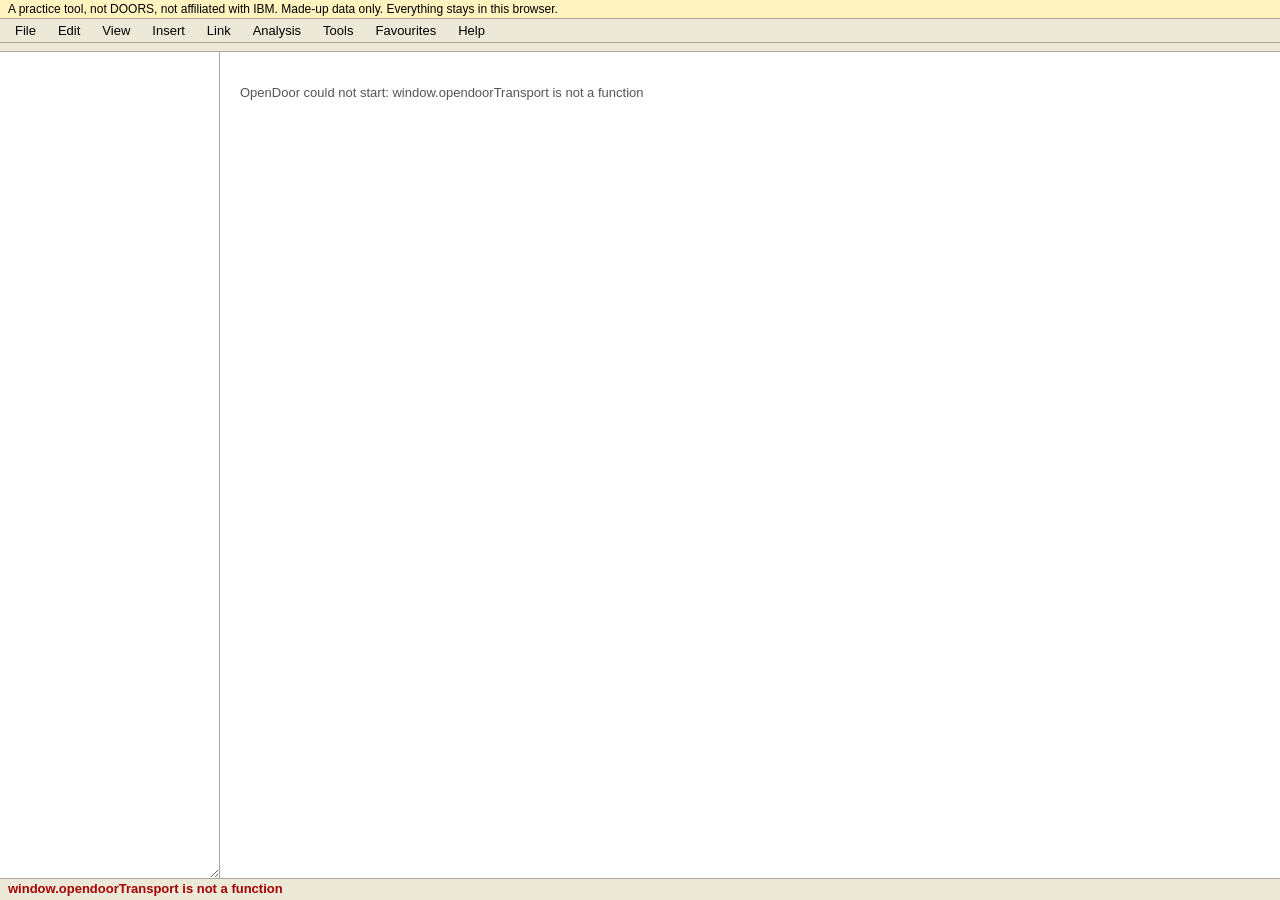
==== commit beb0db7e: "One desktop with its icons, and the tool in windows on it" ====
--- a/src/web/index.html
+++ b/src/web/index.html
@@ -29,6 +29,7 @@
 <button id="stop" type="button" hidden>Stop script</button>
 <noscript>OpenDoor needs JavaScript.</noscript>
 <script src="transport.js"></script>
+<script src="base.js"></script>
 <script src="richtext.js"></script>
 <script src="app.js"></script>
 <script src="trace.js"></script>
--- a/src/web/web.css
+++ b/src/web/web.css
@@ -251,17 +251,28 @@
 #props .field > .name { display: block; font-weight: 600; }
 #props button.format { font-size: 11px; }
 
-/* The desktop covers the window. */
+/* The desktop: over the whole page on a narrow screen, behind the windows else. */
 #to-desktop { margin-left: auto; font-weight: 700; }
-dialog.desktop { width: 100vw; max-width: 100vw; height: 100dvh; max-height: 100dvh; margin: 0; border: 0; padding: 20px 16px; overflow: auto; background: var(--face); color: inherit; }
-dialog.desktop .desk { max-width: 900px; margin: 0 auto; }
-dialog.desktop header { display: flex; align-items: center; justify-content: space-between; gap: 12px; flex-wrap: wrap; }
-dialog.desktop h1 { margin: 0; font-size: 22px; }
-dialog.desktop h2 { margin: 18px 0 8px; font-size: 15px; }
-dialog.desktop .tiles { display: grid; grid-template-columns: repeat(auto-fill, minmax(190px, 1fr)); gap: 10px; }
-dialog.desktop .tiles.drop { border: 2px dashed var(--edge); padding: 10px; }
-dialog.desktop .tile { display: flex; flex-direction: column; border: 1px solid var(--edge); background: #fff; min-width: 0; }
-dialog.desktop .tile.open { border: 2px solid #0a2a6b; }
-dialog.desktop .tile.new { border-style: dashed; background: transparent; }
-dialog.desktop .tile .main { flex: 1; display: flex; flex-direction: column; align-items: flex-start; gap: 3px; padding: 10px 12px; text-align: left; border: 0; background: transparent; overflow-wrap: anywhere; }
-dialog.desktop .tile .actions { display: flex; flex-wrap: wrap; gap: 4px; padding: 6px 8px; border-top: 1px solid var(--edge); }
+dialog.desktop { width: 100vw; max-width: 100vw; height: 100dvh; max-height: 100dvh; margin: 0; border: 0; }
+.desktop { padding: 14px 12px; overflow: auto; background: #2f6f73; color: #fff; }
+div.desktop { height: 100%; }
+.desktop .desk > header { display: flex; align-items: center; justify-content: space-between; gap: 12px; flex-wrap: wrap; }
+.desktop h1 { margin: 0; font-size: 18px; }
+.desktop h2 { margin: 16px 0 6px; font-size: 13px; }
+.desktop p { max-width: 700px; }
+.desktop .problem { color: #ffe08a; font-weight: 600; }
+.desktop .tiles { display: grid; grid-template-columns: repeat(auto-fill, minmax(150px, 1fr)); gap: 8px; align-items: start; }
+.desktop .tiles.drop { border: 2px dashed #fff8; padding: 8px; }
+.desktop .tile { display: flex; flex-direction: column; align-items: center; min-width: 0; padding: 4px; border: 1px solid transparent; }
+.desktop .tile.open { border-color: #fff; background: #0a2a6b66; }
+.desktop .tile .main { width: 100%; display: flex; flex-direction: column; align-items: center; gap: 2px; padding: 4px; text-align: center; border: 0; background: transparent; color: inherit; overflow-wrap: anywhere; }
+.desktop .tile .main:hover, .desktop .tile .main:focus-visible { background: #0a2a6b99; }
+.desktop .tile .main span { font-size: 11px; opacity: .85; }
+.desktop .tile .actions { display: flex; flex-wrap: wrap; justify-content: center; gap: 3px; }
+.desktop .tile .actions button { font-size: 11px; padding: 0 6px; color: #000; }
+/* icons: a page, and over it a database, a plus, or a door */
+.desktop .tile .main::before { content: ""; width: 30px; height: 38px; margin-bottom: 3px; background: #fff; border: 2px solid #1d3d40; box-sizing: border-box; }
+.desktop .tile.file .main::before { background: repeating-linear-gradient(#fff 0 5px, #8a93a8 5px 7px); }
+.desktop .tile.database .main::before { width: 36px; height: 36px; border-radius: 50% / 20%; background: repeating-linear-gradient(#e9c46a 0 9px, #7a5c12 9px 11px); }
+.desktop .tile.new .main::before { content: "+"; font: 700 24px/32px sans-serif; color: #1d3d40; background: #cfe3e4; }
+.desktop .tile.doors .main::before { width: 28px; background: radial-gradient(circle at 78% 55%, #ffe08a 0 3px, transparent 4px) #8b3a2b; }
--- a/src/web/winchild.css
+++ b/src/web/winchild.css
@@ -1,8 +1,5 @@
 /* The app inside a window of windows.html. */
 body.win #notice, body.win #tree-toggle, body.win #to-desktop { display: none; }
-#to-windows { margin-left: auto; font-weight: 700; }
-#to-windows + #to-desktop { margin-left: 0; }
-@media (max-width: 700px) { #to-windows { display: none; } #to-windows + #to-desktop { margin-left: auto; } }
 body.win-module #explorer { display: none; }
 body.win-explorer #toolbar, body.win-explorer #main, body.win-explorer #outline, body.win-explorer #props, body.win-explorer #findbar { display: none !important; }
 body.win-explorer #explorer { display: block; flex: 1; width: auto; resize: none; border: 0; }
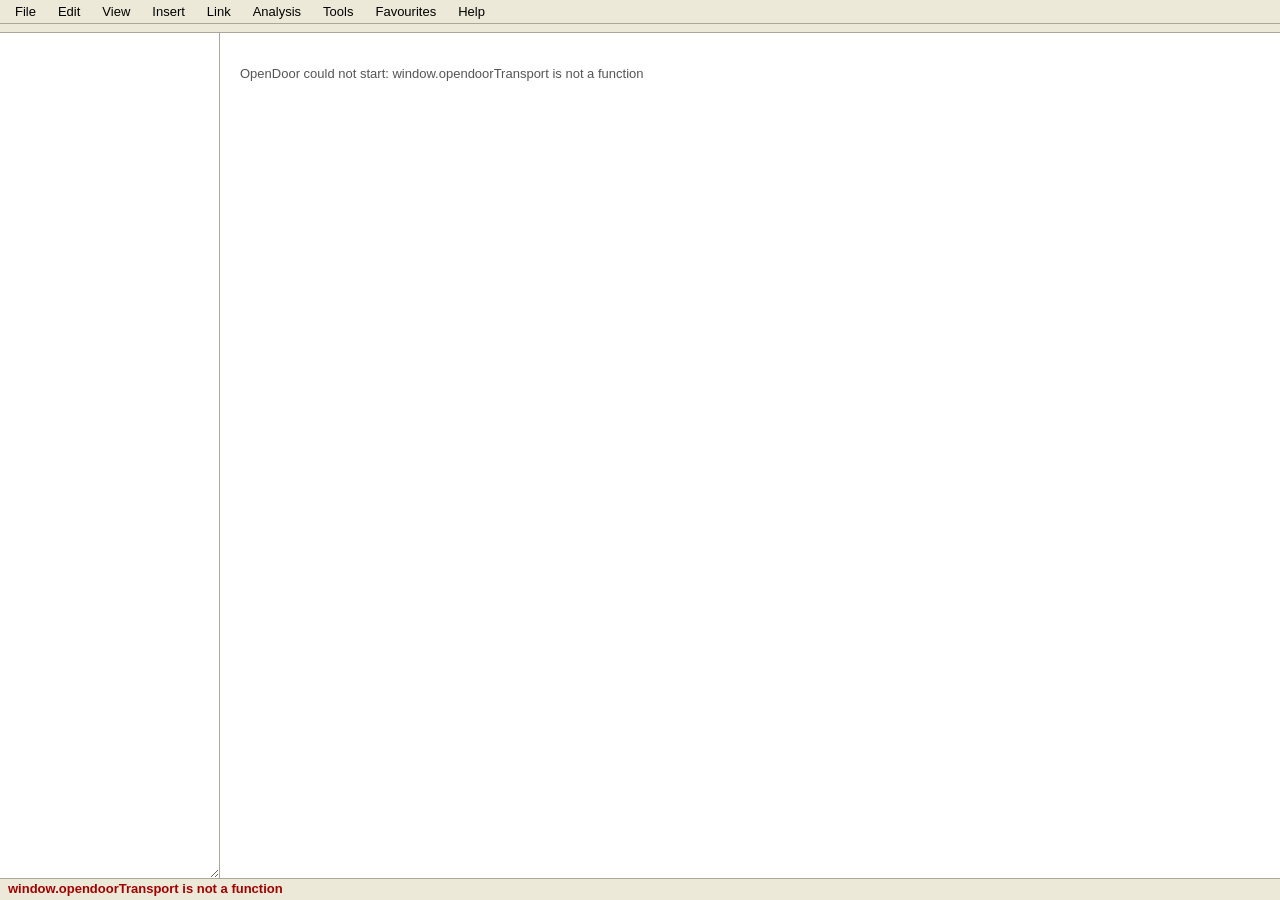
==== commit c0519b22: "Start page on its own, a desktop with a taskbar on every width, and DXL colours" ====
--- a/src/web/index.html
+++ b/src/web/index.html
@@ -11,9 +11,9 @@
 <link rel="stylesheet" href="web.css">
 <link rel="stylesheet" href="trace.css">
 <link rel="stylesheet" href="winchild.css">
+<link rel="stylesheet" href="highlight.css">
 </head>
 <body>
-<div id="notice">A practice tool, not DOORS, not affiliated with IBM. Made-up data only. Everything stays in this browser.</div>
 <div id="storage-problem" role="alert" hidden></div>
 <div id="menubar" role="menubar"></div>
 <div id="toolbar"></div>
@@ -35,6 +35,7 @@
 <script src="trace.js"></script>
 <script src="extras.js"></script>
 <script src="select.js"></script>
+<script src="highlight.js"></script>
 <script src="menus.js"></script>
 <script src="winchild.js"></script>
 </body>
--- a/src/web/web.css
+++ b/src/web/web.css
@@ -1,8 +1,6 @@
 /* The notices of a database kept in the browser, and the layout for phones. */
 body { height: 100dvh; }
-#notice { padding: 2px 8px; background: #fff3bf; border-bottom: 1px solid var(--edge); font-size: 12px; }
 #storage-problem { padding: 4px 8px; background: #a40000; color: #fff; font-weight: 600; }
-#tree-toggle { display: none; }
 #stop { position: fixed; z-index: 60; left: 50%; transform: translateX(-50%); bottom: 40px; padding: 8px 18px; border: 2px solid #a40000; font-weight: 700; white-space: nowrap; }
 
 /* Phones, and phones held sideways: bigger targets. */
@@ -11,9 +9,7 @@
   button { min-height: 34px; min-width: 34px; }
   input[type=text], input[type=search], select, textarea { font-size: 16px; min-height: 34px; }
   input[type=checkbox] { width: 20px; height: 20px; vertical-align: middle; }
-  #notice { font-size: 11px; }
   #menubar > button { padding: 1px 7px; min-height: 30px; }
-  #tree-toggle { display: inline-block; font-weight: 700; }
   #toolbar { gap: 4px; padding: 4px; }
   #toolbar .wide-only { display: none; }
   #toolbar > button { padding: 2px 8px; }
@@ -217,7 +213,7 @@
 }
 
 @media print {
-  #notice, #menubar, #toolbar, #findbar, #explorer, #outline, #props, #dxl, #status, #stop, .menu, .dxlbox { display: none !important; }
+  #menubar, #toolbar, #findbar, #explorer, #outline, #props, #dxl, #status, #stop, .menu, .dxlbox { display: none !important; }
   html, body { height: auto; background: #fff; }
   body, #body { display: block; }
   #main { overflow: visible; }
@@ -251,28 +247,29 @@
 #props .field > .name { display: block; font-weight: 600; }
 #props button.format { font-size: 11px; }
 
-/* The desktop: over the whole page on a narrow screen, behind the windows else. */
-#to-desktop { margin-left: auto; font-weight: 700; }
-dialog.desktop { width: 100vw; max-width: 100vw; height: 100dvh; max-height: 100dvh; margin: 0; border: 0; }
-.desktop { padding: 14px 12px; overflow: auto; background: #2f6f73; color: #fff; }
-div.desktop { height: 100%; }
-.desktop .desk > header { display: flex; align-items: center; justify-content: space-between; gap: 12px; flex-wrap: wrap; }
-.desktop h1 { margin: 0; font-size: 18px; }
-.desktop h2 { margin: 16px 0 6px; font-size: 13px; }
-.desktop p { max-width: 700px; }
-.desktop .problem { color: #ffe08a; font-weight: 600; }
-.desktop .tiles { display: grid; grid-template-columns: repeat(auto-fill, minmax(150px, 1fr)); gap: 8px; align-items: start; }
-.desktop .tiles.drop { border: 2px dashed #fff8; padding: 8px; }
-.desktop .tile { display: flex; flex-direction: column; align-items: center; min-width: 0; padding: 4px; border: 1px solid transparent; }
-.desktop .tile.open { border-color: #fff; background: #0a2a6b66; }
-.desktop .tile .main { width: 100%; display: flex; flex-direction: column; align-items: center; gap: 2px; padding: 4px; text-align: center; border: 0; background: transparent; color: inherit; overflow-wrap: anywhere; }
-.desktop .tile .main:hover, .desktop .tile .main:focus-visible { background: #0a2a6b99; }
-.desktop .tile .main span { font-size: 11px; opacity: .85; }
-.desktop .tile .actions { display: flex; flex-wrap: wrap; justify-content: center; gap: 3px; }
-.desktop .tile .actions button { font-size: 11px; padding: 0 6px; color: #000; }
-/* icons: a page, and over it a database, a plus, or a door */
-.desktop .tile .main::before { content: ""; width: 30px; height: 38px; margin-bottom: 3px; background: #fff; border: 2px solid #1d3d40; box-sizing: border-box; }
-.desktop .tile.file .main::before { background: repeating-linear-gradient(#fff 0 5px, #8a93a8 5px 7px); }
-.desktop .tile.database .main::before { width: 36px; height: 36px; border-radius: 50% / 20%; background: repeating-linear-gradient(#e9c46a 0 9px, #7a5c12 9px 11px); }
-.desktop .tile.new .main::before { content: "+"; font: 700 24px/32px sans-serif; color: #1d3d40; background: #cfe3e4; }
-.desktop .tile.doors .main::before { width: 28px; background: radial-gradient(circle at 78% 55%, #ffe08a 0 3px, transparent 4px) #8b3a2b; }
+/* The start page: a page of its own, over everything. */
+dialog.launcher { width: 100vw; max-width: 100vw; height: 100dvh; max-height: 100dvh; margin: 0; padding: 0; border: 0; overflow: auto; background: #14202b; color: #eef3f6; }
+.launcher .page { box-sizing: border-box; display: flex; flex-direction: column; align-items: center; justify-content: safe center; gap: 14px; min-height: 100%; width: min(408px, 100%); margin: 0 auto; padding: 20px 24px; text-align: center; }
+.launcher h1 { margin: 0; font-size: 40px; }
+.launcher p { margin: 0; color: #b9c7d2; }
+.launcher .tag { font-size: 16px; color: #eef3f6; }
+.launcher img { display: block; width: 100%; max-width: 360px; height: auto; border: 6px solid #05090d; border-radius: 4px; pointer-events: none; user-select: none; }
+.launcher .actions { display: flex; flex-direction: column; gap: 8px; width: 100%; max-width: 360px; }
+.launcher .actions button { min-height: 46px; padding: 6px 12px; border: 0; border-radius: 4px; background: #2b3c4b; color: #fff; font-size: 15px; overflow-wrap: anywhere; }
+.launcher .actions button:hover { background: #3a5063; }
+.launcher .actions button.primary { min-height: 62px; background: #2e7d32; box-shadow: inset 0 -4px #1b5e20; font-size: 20px; font-weight: 700; }
+.launcher .quiet { font-size: 12px; color: #8ea1b0; }
+.launcher .problem { color: #ffe08a; font-weight: 600; }
+.launcher .problem:empty { display: none; }
+/* With room, the view stands large beside the rest. */
+@media (min-width: 1000px) and (min-height: 520px) {
+  .launcher .page { display: grid; grid-template-columns: minmax(0, 720px) 340px; grid-template-rows: 1fr repeat(6, auto) 1fr; column-gap: 40px; row-gap: 14px; justify-content: center; justify-items: center; width: auto; height: 100%; padding: 20px 32px; }
+  .launcher .page > * { grid-column: 2; }
+  .launcher .page > h1 { grid-row: 2; }
+  .launcher .page > .tag { grid-row: 3; }
+  .launcher .page > .actions { grid-row: 4; }
+  .launcher .page > .problem { grid-row: 5; }
+  .launcher .page > p:not([class]) { grid-row: 6; }
+  .launcher .page > .quiet { grid-row: 7; }
+  .launcher .page > img { grid-column: 1; grid-row: 1 / -1; align-self: center; width: 100%; max-width: 720px; max-height: calc(100dvh - 40px); object-fit: contain; }
+}
--- a/src/web/winchild.css
+++ b/src/web/winchild.css
@@ -1,5 +1,6 @@
 /* The app inside a window of windows.html. */
-body.win #notice, body.win #tree-toggle, body.win #to-desktop { display: none; }
 body.win-module #explorer { display: none; }
 body.win-explorer #toolbar, body.win-explorer #main, body.win-explorer #outline, body.win-explorer #props, body.win-explorer #findbar { display: none !important; }
-body.win-explorer #explorer { display: block; flex: 1; width: auto; resize: none; border: 0; }
+body.win-explorer #explorer { display: block; position: static; flex: 1; width: auto; resize: none; border: 0; box-shadow: none; }
+body.win #dxl { inset: 0; width: auto; height: auto; min-width: 0; min-height: 0; resize: none; }
+body.win-explorer #menubar > button { padding-left: 4px; padding-right: 4px; }
--- a/src/web/highlight.css
+++ b/src/web/highlight.css
@@ -0,0 +1,23 @@
+/* DXL colours behind the DXL window's source box (highlight.js). The textarea stays the
+   editor: its text is transparent, so the coloured copy shows through, and the caret stays. */
+.hl-host { position: relative; }
+.hl-layer { position: absolute; z-index: 0; overflow: hidden; pointer-events: none; margin: 0; padding: 0; border: 0; background: transparent; }
+.hl-code { position: absolute; top: 0; left: 0; min-width: 100%; white-space: pre; color: #000; }
+.hl-line { display: block; }
+.hl-cm { color: #5f6b73; }
+.hl-st, .hl-ch { color: #a31515; }
+.hl-nu { color: #098658; }
+.hl-kw { color: #0033b3; }
+.hl-ty { color: #267f99; }
+.hl-bi { color: #795e26; }
+.hl-pp { color: #af00db; }
+textarea.hl-input { position: relative; z-index: 1; background: transparent; color: transparent; -webkit-text-fill-color: transparent; caret-color: #000; }
+/* A forced-colours or print page shows the text with its own colours, so the copy is hidden. */
+@media (forced-colors: active) {
+  .hl-layer { display: none; }
+  textarea.hl-input { color: CanvasText; -webkit-text-fill-color: CanvasText; }
+}
+@media print {
+  .hl-layer { display: none; }
+  textarea.hl-input { color: #000; -webkit-text-fill-color: #000; }
+}
